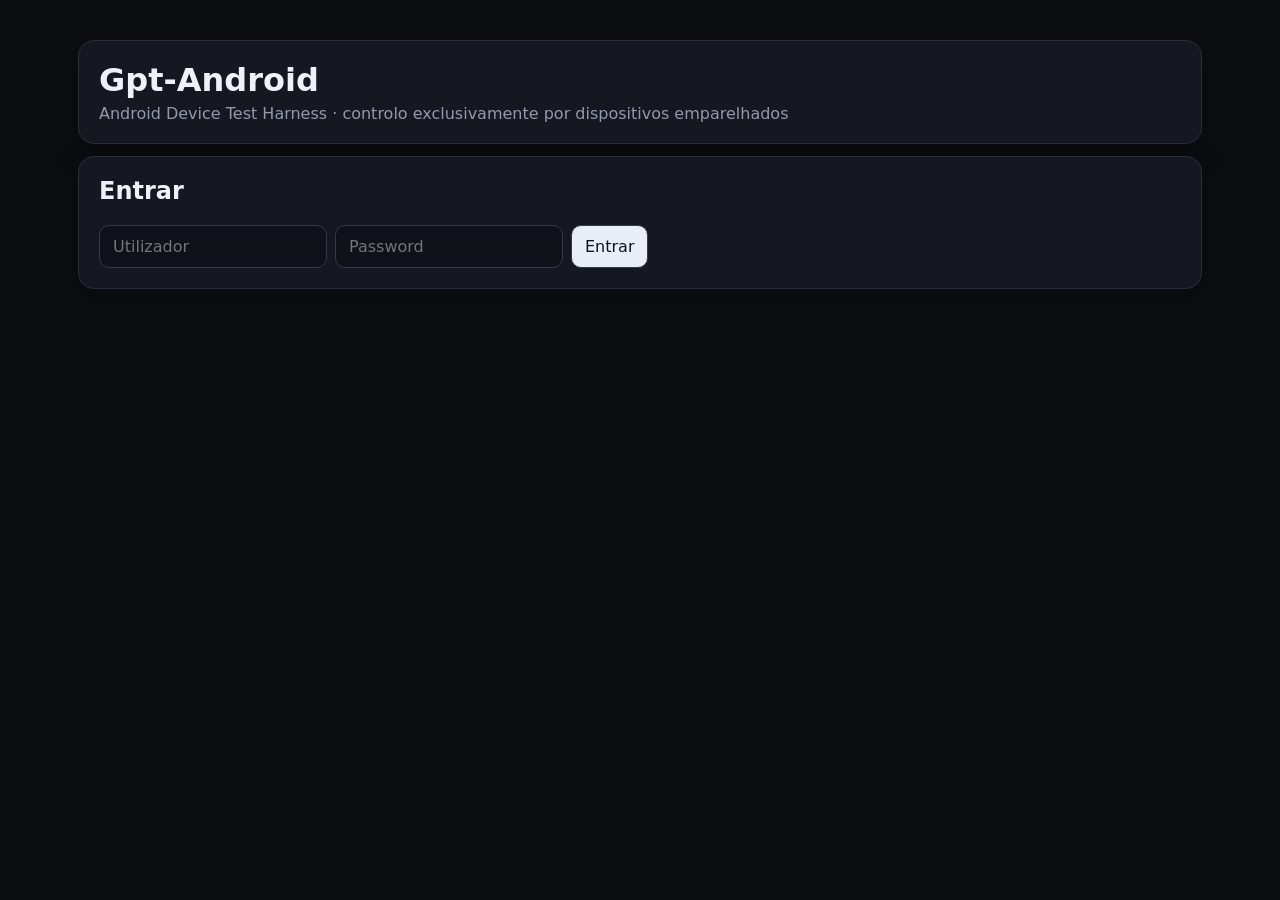
==== templates/index.html @ 6cd80ec6 "Move web UI into templates/index.html" ====
<!doctype html>
<html lang="pt">
<head>
<meta charset="utf-8">
<meta name="viewport" content="width=device-width,initial-scale=1">
<title>Gpt-Android</title>
<style>
*{box-sizing:border-box}body{margin:0;background:#0b0d11;color:#eef1f6;font-family:Inter,system-ui,sans-serif}main{max-width:1180px;margin:auto;padding:28px}.grid{display:grid;grid-template-columns:repeat(3,1fr);gap:14px}.card{background:#151821;border:1px solid #282d38;border-radius:16px;padding:20px;margin:12px 0;box-shadow:0 10px 30px #0003}h1{margin:0 0 5px}h2{margin-top:0}.muted{color:#9299a8}.stat{font-size:30px;font-weight:800}input,button{font:inherit;border-radius:10px;padding:11px 13px;border:1px solid #343a46}input{background:#0f1218;color:white;margin-right:8px}button{background:#e9edf5;color:#101217;cursor:pointer}.device{padding:14px;border:1px solid #2c313d;border-radius:12px;margin-top:10px}.online{color:#68e28c}.offline{color:#ff8c93}.row{display:flex;gap:8px;flex-wrap:wrap;align-items:center}.pill{display:inline-block;padding:4px 8px;border-radius:999px;background:#222834;font-size:12px}.notice{padding:11px;border-left:3px solid #8794ff;background:#131720;border-radius:8px}@media(max-width:800px){.grid{grid-template-columns:1fr}}
</style>
</head>
<body>
<main>
<div class="card"><h1>Gpt-Android</h1><div class="muted">Android Device Test Harness · controlo exclusivamente por dispositivos emparelhados</div></div>
<div id="login" class="card"><h2>Entrar</h2><input id="u" placeholder="Utilizador" autocomplete="username"><input id="p" type="password" placeholder="Password" autocomplete="current-password"><button onclick="login()">Entrar</button><span id="msg" class="muted"></span></div>
<div id="app" hidden>
<div class="grid"><div class="card"><div class="muted">Total</div><div id="total" class="stat">0</div></div><div class="card"><div class="muted">Online</div><div id="online" class="stat">0</div></div><div class="card"><div class="muted">URL pública</div><div id="public" class="pill">Não configurada</div></div></div>
<div class="card"><h2>Emparelhamento</h2><div class="row"><button onclick="token()">Gerar token</button><code id="tok" class="pill">—</code></div><p class="muted">O cliente Android deve apresentar o estado de emparelhamento ao utilizador e enviar apenas telemetria autorizada.</p></div>
<div class="card"><h2>Dispositivos</h2><div id="devices"><p class="muted">Nenhum dispositivo ligado.</p></div></div>
<div class="card"><h2>Testes</h2><div class="notice">Ações invasivas como espionagem de mensagens/notificações, bloqueio remoto, controlo oculto ou extração de dados não fazem parte deste harness.</div></div>
</div>
<script>
const $=id=>document.getElementById(id);
async function login(){let r=await fetch('/api/login',{method:'POST',headers:{'Content-Type':'application/json'},body:JSON.stringify({username:$('u').value,password:$('p').value})});if(r.ok){$('login').hidden=true;$('app').hidden=false;refresh();}else $('msg').textContent='Credenciais inválidas';}
async function token(){let r=await fetch('/api/pairing-token',{method:'POST'});let d=await r.json();$('tok').textContent=d.token;}
async function refresh(){let r=await fetch('/api/devices');let d=await r.json();$('total').textContent=d.devices.length;$('online').textContent=d.devices.filter(x=>x.status==='online').length;$('public').textContent=d.public_url||'Não configurada';let items=d.devices||[];$('devices').innerHTML=items.length?items.map(x=>`<div class="device"><b>${x.id}</b> <span class="pill ${x.status==='online'?'online':'offline'}">${x.status}</span><br><span class="muted">${x.model||'modelo desconhecido'} · Android ${x.android_version||'—'} · Bateria ${x.battery??'—'}%</span></div>`).join(''):'<p class="muted">Nenhum dispositivo ligado.</p>';}
setInterval(()=>{if(!$('app').hidden)refresh()},3000);
</script>
</body>
</html>
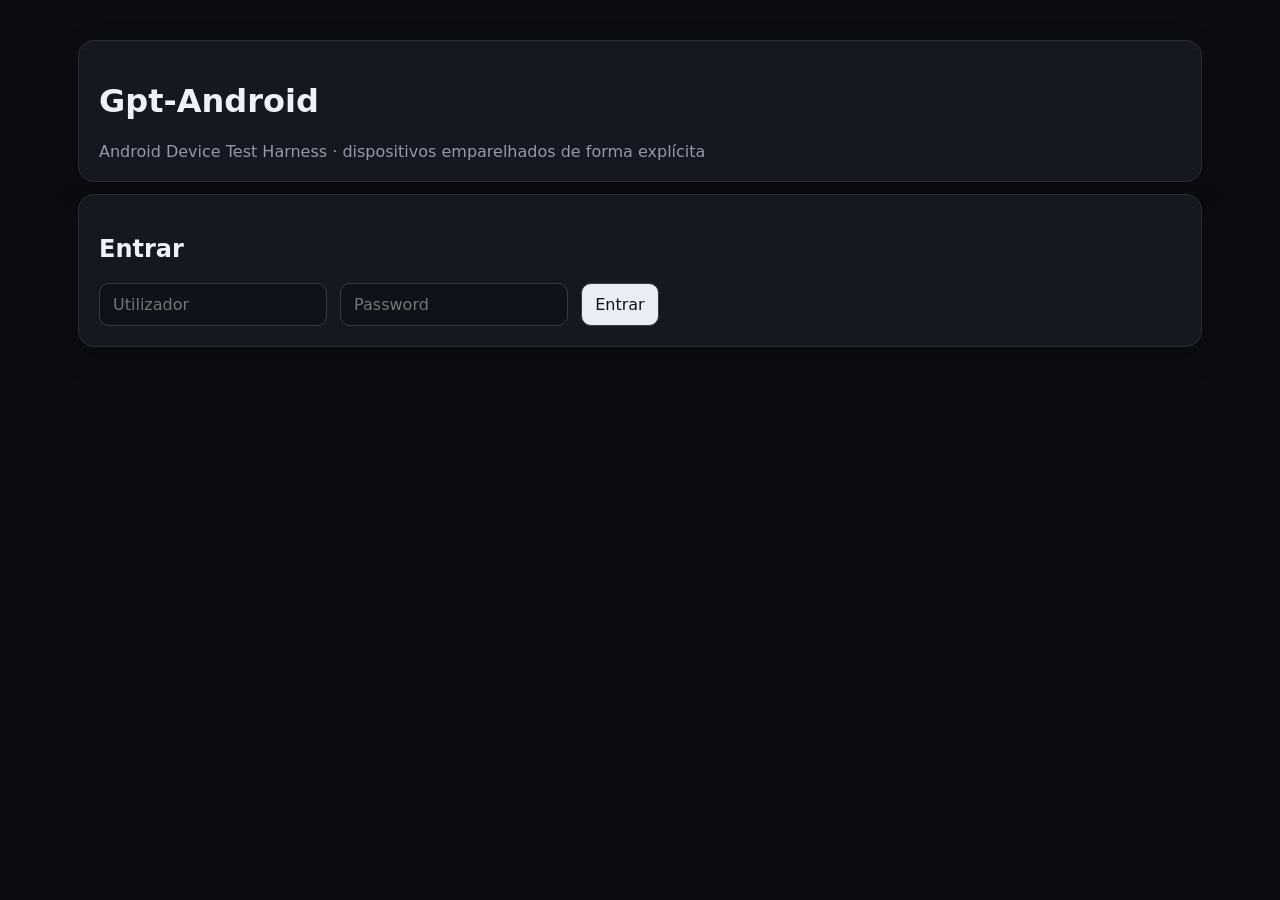
==== commit 35967a70: "refactor: separate HTML from CSS and JavaScript" ====
--- a/templates/index.html
+++ b/templates/index.html
@@ -1,29 +1,50 @@
 <!doctype html>
 <html lang="pt">
 <head>
-<meta charset="utf-8">
-<meta name="viewport" content="width=device-width,initial-scale=1">
-<title>Gpt-Android</title>
-<style>
-*{box-sizing:border-box}body{margin:0;background:#0b0d11;color:#eef1f6;font-family:Inter,system-ui,sans-serif}main{max-width:1180px;margin:auto;padding:28px}.grid{display:grid;grid-template-columns:repeat(3,1fr);gap:14px}.card{background:#151821;border:1px solid #282d38;border-radius:16px;padding:20px;margin:12px 0;box-shadow:0 10px 30px #0003}h1{margin:0 0 5px}h2{margin-top:0}.muted{color:#9299a8}.stat{font-size:30px;font-weight:800}input,button{font:inherit;border-radius:10px;padding:11px 13px;border:1px solid #343a46}input{background:#0f1218;color:white;margin-right:8px}button{background:#e9edf5;color:#101217;cursor:pointer}.device{padding:14px;border:1px solid #2c313d;border-radius:12px;margin-top:10px}.online{color:#68e28c}.offline{color:#ff8c93}.row{display:flex;gap:8px;flex-wrap:wrap;align-items:center}.pill{display:inline-block;padding:4px 8px;border-radius:999px;background:#222834;font-size:12px}.notice{padding:11px;border-left:3px solid #8794ff;background:#131720;border-radius:8px}@media(max-width:800px){.grid{grid-template-columns:1fr}}
-</style>
+  <meta charset="utf-8">
+  <meta name="viewport" content="width=device-width,initial-scale=1">
+  <title>Gpt-Android</title>
+  <link rel="stylesheet" href="/static/style.css">
 </head>
 <body>
 <main>
-<div class="card"><h1>Gpt-Android</h1><div class="muted">Android Device Test Harness · controlo exclusivamente por dispositivos emparelhados</div></div>
-<div id="login" class="card"><h2>Entrar</h2><input id="u" placeholder="Utilizador" autocomplete="username"><input id="p" type="password" placeholder="Password" autocomplete="current-password"><button onclick="login()">Entrar</button><span id="msg" class="muted"></span></div>
-<div id="app" hidden>
-<div class="grid"><div class="card"><div class="muted">Total</div><div id="total" class="stat">0</div></div><div class="card"><div class="muted">Online</div><div id="online" class="stat">0</div></div><div class="card"><div class="muted">URL pública</div><div id="public" class="pill">Não configurada</div></div></div>
-<div class="card"><h2>Emparelhamento</h2><div class="row"><button onclick="token()">Gerar token</button><code id="tok" class="pill">—</code></div><p class="muted">O cliente Android deve apresentar o estado de emparelhamento ao utilizador e enviar apenas telemetria autorizada.</p></div>
-<div class="card"><h2>Dispositivos</h2><div id="devices"><p class="muted">Nenhum dispositivo ligado.</p></div></div>
-<div class="card"><h2>Testes</h2><div class="notice">Ações invasivas como espionagem de mensagens/notificações, bloqueio remoto, controlo oculto ou extração de dados não fazem parte deste harness.</div></div>
-</div>
-<script>
-const $=id=>document.getElementById(id);
-async function login(){let r=await fetch('/api/login',{method:'POST',headers:{'Content-Type':'application/json'},body:JSON.stringify({username:$('u').value,password:$('p').value})});if(r.ok){$('login').hidden=true;$('app').hidden=false;refresh();}else $('msg').textContent='Credenciais inválidas';}
-async function token(){let r=await fetch('/api/pairing-token',{method:'POST'});let d=await r.json();$('tok').textContent=d.token;}
-async function refresh(){let r=await fetch('/api/devices');let d=await r.json();$('total').textContent=d.devices.length;$('online').textContent=d.devices.filter(x=>x.status==='online').length;$('public').textContent=d.public_url||'Não configurada';let items=d.devices||[];$('devices').innerHTML=items.length?items.map(x=>`<div class="device"><b>${x.id}</b> <span class="pill ${x.status==='online'?'online':'offline'}">${x.status}</span><br><span class="muted">${x.model||'modelo desconhecido'} · Android ${x.android_version||'—'} · Bateria ${x.battery??'—'}%</span></div>`).join(''):'<p class="muted">Nenhum dispositivo ligado.</p>';}
-setInterval(()=>{if(!$('app').hidden)refresh()},3000);
-</script>
+  <div class="card">
+    <h1>Gpt-Android</h1>
+    <div class="muted">Android Device Test Harness · dispositivos emparelhados de forma explícita</div>
+  </div>
+
+  <div id="login" class="card">
+    <h2>Entrar</h2>
+    <input id="u" placeholder="Utilizador" autocomplete="username">
+    <input id="p" type="password" placeholder="Password" autocomplete="current-password">
+    <button onclick="login()">Entrar</button>
+    <span id="msg" class="muted"></span>
+  </div>
+
+  <div id="app" hidden>
+    <div class="grid">
+      <div class="card"><div class="muted">Total</div><div id="total" class="stat">0</div></div>
+      <div class="card"><div class="muted">Online</div><div id="online" class="stat">0</div></div>
+      <div class="card"><div class="muted">URL pública</div><div id="public" class="pill">Não configurada</div></div>
+    </div>
+
+    <div class="card">
+      <h2>Emparelhamento</h2>
+      <div class="row"><button onclick="createToken()">Gerar token</button><code id="tok" class="pill">—</code></div>
+      <p class="muted">O cliente Android apresenta o estado de emparelhamento e publica apenas telemetria autorizada.</p>
+    </div>
+
+    <div class="card">
+      <h2>Dispositivos</h2>
+      <div id="devices"><p class="muted">Nenhum dispositivo ligado.</p></div>
+    </div>
+
+    <div class="card">
+      <h2>Testes</h2>
+      <div class="notice">Este harness não inclui espionagem de mensagens/notificações, bloqueio remoto, controlo oculto ou extração de dados.</div>
+    </div>
+  </div>
+</main>
+<script src="/static/app.js"></script>
 </body>
 </html>
--- a/static/style.css
+++ b/static/style.css
@@ -0,0 +1 @@
+*{box-sizing:border-box}body{margin:0;background:#0b0d11;color:#eef1f6;font-family:Inter,system-ui,sans-serif}main{max-width:1180px;margin:auto;padding:28px}.grid{display:grid;grid-template-columns:repeat(3,1fr);gap:14px}.card{background:#151821;border:1px solid #282d38;border-radius:16px;padding:20px;margin:12px 0;box-shadow:0 10px 30px #0003}.muted{color:#9299a8}.stat{font-size:30px;font-weight:800}input,button{font:inherit;border-radius:10px;padding:11px 13px;border:1px solid #343a46}input{background:#0f1218;color:#fff;margin-right:8px}button{background:#e9edf5;color:#101217;cursor:pointer}.device{padding:14px;border:1px solid #2c313d;border-radius:12px;margin-top:10px}.online{color:#68e28c}.offline{color:#ff8c93}.row{display:flex;gap:8px;flex-wrap:wrap;align-items:center}.pill{display:inline-block;padding:4px 8px;border-radius:999px;background:#222834;font-size:12px}.notice{padding:11px;border-left:3px solid #8794ff;background:#131720;border-radius:8px}@media(max-width:800px){.grid{grid-template-columns:1fr}}
